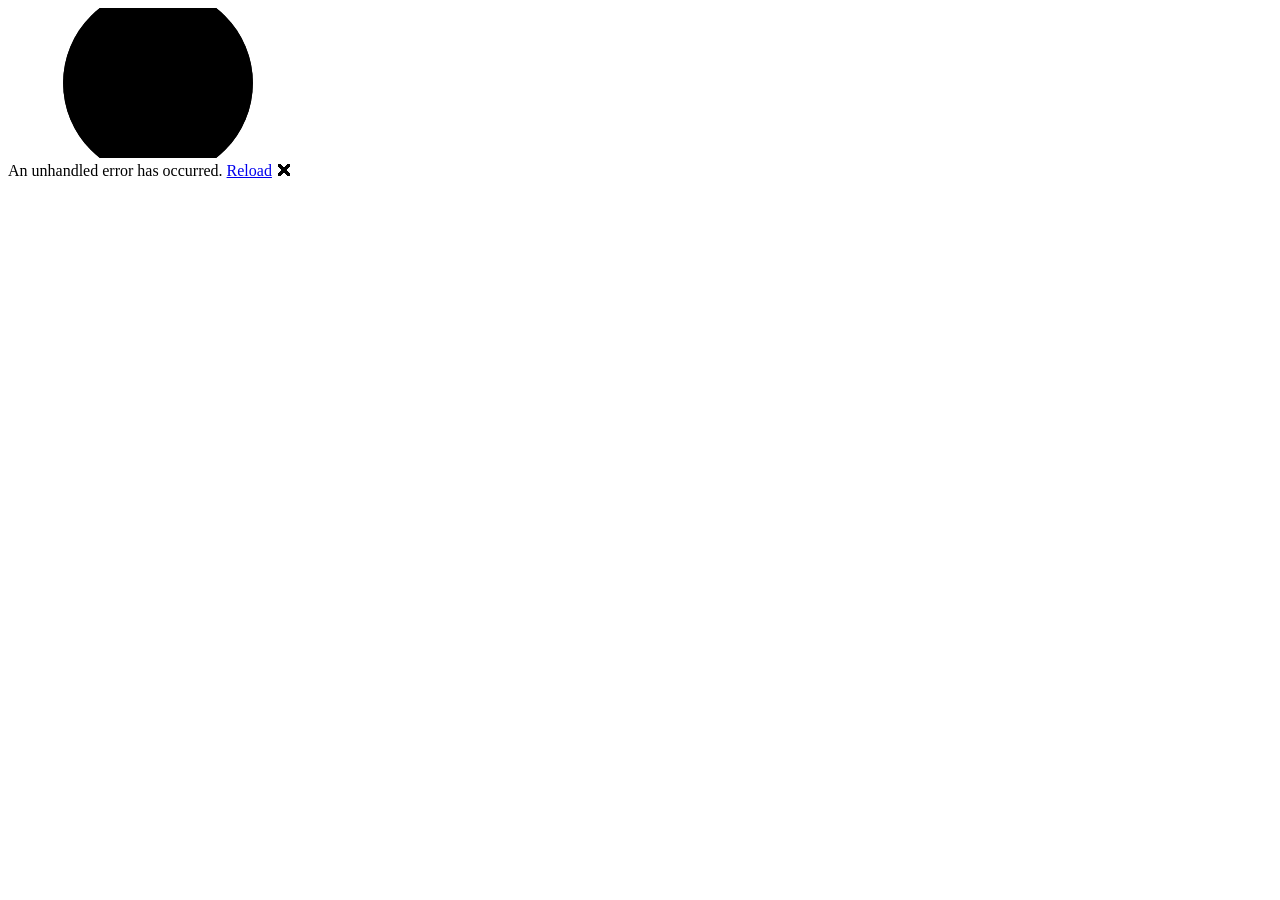
==== src/Prontag.Admin/wwwroot/index.html @ 427aa5c6 "Estrutura inicial do Prontag: Domain, Infrastructure, Api, Tablet, Admin" ====
<!DOCTYPE html>
<html lang="en">

<head>
    <meta charset="utf-8" />
    <meta name="viewport" content="width=device-width, initial-scale=1.0" />
    <title>Prontag.Admin</title>
    <base href="/" />
    <link rel="preload" id="webassembly" />
    <link rel="stylesheet" href="lib/bootstrap/dist/css/bootstrap.min.css" />
    <link rel="stylesheet" href="css/app.css" />
    <link rel="icon" type="image/png" href="favicon.png" />
    <link href="Prontag.Admin.styles.css" rel="stylesheet" />
    <script type="importmap"></script>
</head>

<body>
    <div id="app">
        <svg class="loading-progress">
            <circle r="40%" cx="50%" cy="50%" />
            <circle r="40%" cx="50%" cy="50%" />
        </svg>
        <div class="loading-progress-text"></div>
    </div>

    <div id="blazor-error-ui">
        An unhandled error has occurred.
        <a href="." class="reload">Reload</a>
        <span class="dismiss">🗙</span>
    </div>
    <script src="_content/Microsoft.AspNetCore.Components.WebAssembly.Authentication/AuthenticationService.js"></script>
    <script src="_framework/blazor.webassembly#[.{fingerprint}].js"></script>
</body>

</html>
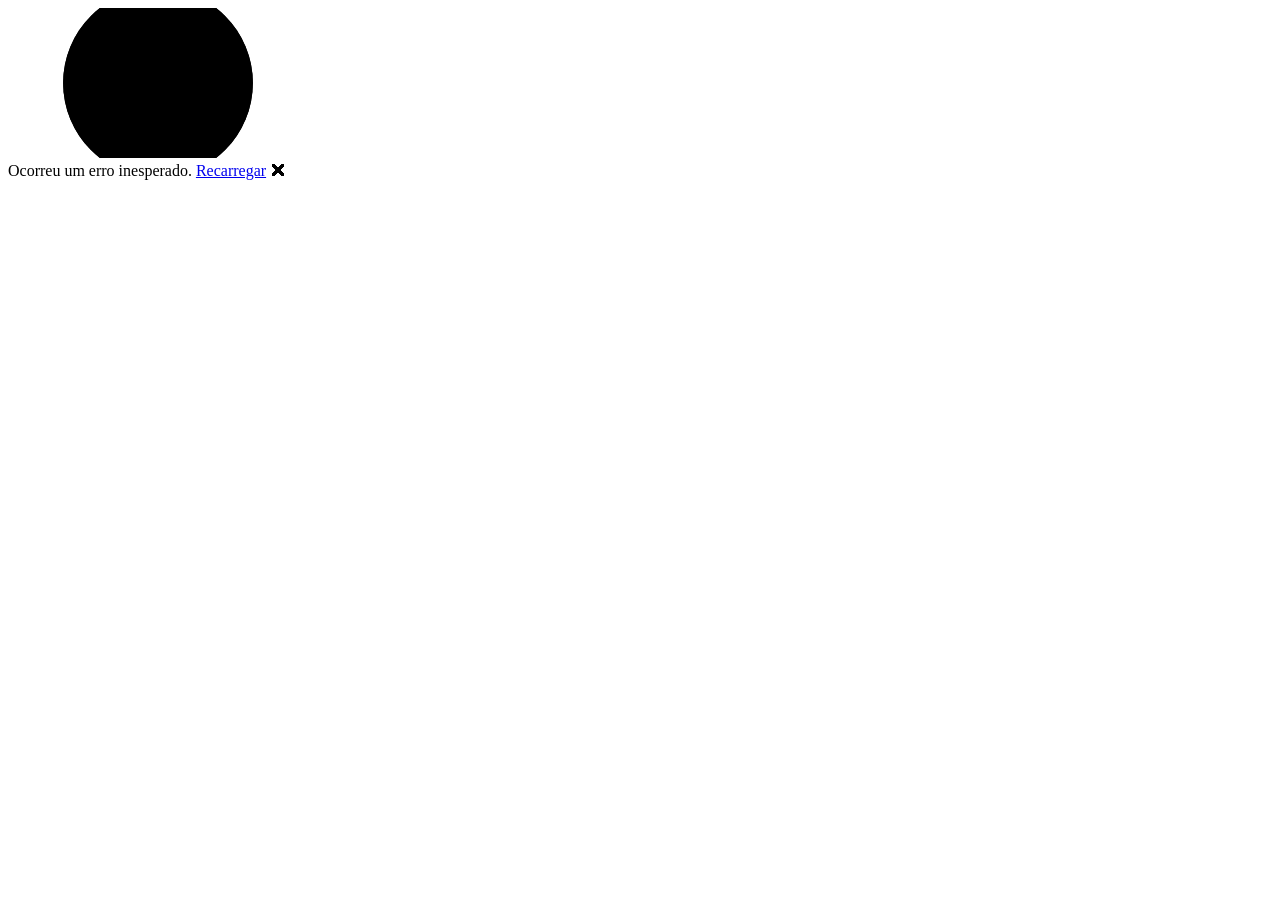
==== commit 1d3b0657: "Reestrutura Gestão em 4 áreas (Expositor/Produtos/Funcionários/Relatórios), remove exigência de resp" ====
--- a/src/Prontag.Admin/wwwroot/index.html
+++ b/src/Prontag.Admin/wwwroot/index.html
@@ -1,19 +1,19 @@
 <!DOCTYPE html>
-<html lang="en">
-
+<html lang="pt-BR">
 <head>
     <meta charset="utf-8" />
     <meta name="viewport" content="width=device-width, initial-scale=1.0" />
-    <title>Prontag.Admin</title>
+    <title>Prontag Admin</title>
     <base href="/" />
     <link rel="preload" id="webassembly" />
-    <link rel="stylesheet" href="lib/bootstrap/dist/css/bootstrap.min.css" />
+    <link rel="preconnect" href="https://fonts.googleapis.com" />
+    <link rel="preconnect" href="https://fonts.gstatic.com" crossorigin />
+    <link href="https://fonts.googleapis.com/css2?family=Sora:wght@500;600&family=Inter:wght@400;500;600&display=swap" rel="stylesheet" />
     <link rel="stylesheet" href="css/app.css" />
     <link rel="icon" type="image/png" href="favicon.png" />
     <link href="Prontag.Admin.styles.css" rel="stylesheet" />
     <script type="importmap"></script>
 </head>
-
 <body>
     <div id="app">
         <svg class="loading-progress">
@@ -22,14 +22,11 @@
         </svg>
         <div class="loading-progress-text"></div>
     </div>
-
     <div id="blazor-error-ui">
-        An unhandled error has occurred.
-        <a href="." class="reload">Reload</a>
+        Ocorreu um erro inesperado.
+        <a href="." class="reload">Recarregar</a>
         <span class="dismiss">🗙</span>
     </div>
-    <script src="_content/Microsoft.AspNetCore.Components.WebAssembly.Authentication/AuthenticationService.js"></script>
     <script src="_framework/blazor.webassembly#[.{fingerprint}].js"></script>
 </body>
-
 </html>
--- a/src/Prontag.Admin/wwwroot/css/app.css
+++ b/src/Prontag.Admin/wwwroot/css/app.css
@@ -0,0 +1,189 @@
+:root {
+    --cor-fundo: #F2F5F1;
+    --cor-texto: #20291F;
+    --cor-texto-suave: #5B6B58;
+    --cor-superficie: #FFFFFF;
+    --cor-destaque: #3F6F4C;
+    --cor-destaque-escuro: #2E5238;
+    --cor-borda: #DDE5DA;
+    --cor-erro: #A3372E;
+    --cor-erro-fundo: #FBEAE8;
+    --fonte-titulo: 'Sora', sans-serif;
+    --fonte-corpo: 'Inter', sans-serif;
+    --raio: 12px;
+    --raio-botao: 10px;
+}
+
+* { box-sizing: border-box; }
+
+html, body {
+    margin: 0;
+    padding: 0;
+    background: var(--cor-fundo);
+    color: var(--cor-texto);
+    font-family: var(--fonte-corpo);
+    font-size: 16px;
+    line-height: 1.5;
+}
+
+h1, h2, h3, h4 {
+    font-family: var(--fonte-titulo);
+    font-weight: 600;
+    color: var(--cor-texto);
+    margin: 0 0 12px;
+}
+h3 { font-size: 1.25rem; }
+h4 { font-size: 1.05rem; }
+
+a { color: var(--cor-destaque); text-decoration: none; }
+a:hover { text-decoration: underline; }
+
+.app-container {
+    max-width: 720px;
+    margin: 0 auto;
+    padding: 24px 16px 48px;
+}
+
+.voltar {
+    display: inline-block;
+    margin-bottom: 16px;
+    font-size: 0.9rem;
+    color: var(--cor-texto-suave);
+}
+
+button {
+    font-family: var(--fonte-titulo);
+    font-weight: 600;
+    font-size: 0.95rem;
+    background: var(--cor-superficie);
+    color: var(--cor-destaque);
+    border: none;
+    border-radius: var(--raio-botao);
+    padding: 14px 18px;
+    cursor: pointer;
+    box-shadow: 0 1px 2px rgba(32, 41, 31, 0.08);
+    transition: box-shadow 0.15s ease, transform 0.05s ease;
+    margin: 4px 8px 4px 0;
+}
+button:hover:not(:disabled) { box-shadow: 0 2px 6px rgba(32, 41, 31, 0.12); }
+button:active:not(:disabled) { transform: scale(0.98); }
+button:disabled { opacity: 0.6; cursor: not-allowed; }
+
+button.principal {
+    background: var(--cor-destaque);
+    color: #FFFFFF;
+}
+button.principal:hover:not(:disabled) { background: var(--cor-destaque-escuro); }
+
+.botao-grande {
+    display: block;
+    width: 100%;
+    text-align: left;
+    padding: 20px 18px;
+    font-size: 1.05rem;
+    margin: 0 0 12px;
+}
+
+input {
+    font-family: var(--fonte-corpo);
+    font-size: 1rem;
+    padding: 10px 12px;
+    border: 1px solid var(--cor-borda);
+    border-radius: 8px;
+    background: var(--cor-superficie);
+    color: var(--cor-texto);
+    width: 100%;
+    max-width: 320px;
+}
+input:focus {
+    outline: none;
+    border-color: var(--cor-destaque);
+    box-shadow: 0 0 0 3px rgba(63, 111, 76, 0.15);
+}
+
+label {
+    display: block;
+    font-size: 0.9rem;
+    color: var(--cor-texto-suave);
+    margin: 12px 0 4px;
+}
+
+table {
+    width: 100%;
+    border-collapse: collapse;
+    margin-top: 12px;
+    background: var(--cor-superficie);
+    border-radius: var(--raio);
+    overflow: hidden;
+}
+th, td {
+    text-align: left;
+    padding: 10px 12px;
+    border-bottom: 1px solid var(--cor-borda);
+    font-size: 0.9rem;
+}
+th {
+    color: var(--cor-texto-suave);
+    font-weight: 600;
+    font-size: 0.8rem;
+    text-transform: uppercase;
+    letter-spacing: 0.03em;
+}
+
+.aviso {
+    font-size: 0.9rem;
+    padding: 10px 14px;
+    border-radius: 8px;
+    background: rgba(63, 111, 76, 0.1);
+    color: var(--cor-destaque-escuro);
+    margin: 8px 0;
+    display: inline-block;
+}
+
+#blazor-error-ui {
+    background: var(--cor-erro-fundo);
+    color: var(--cor-erro);
+    bottom: 0;
+    box-shadow: 0 -1px 4px rgba(0,0,0,0.1);
+    display: none;
+    left: 0;
+    padding: 0.8rem 1.2rem;
+    position: fixed;
+    width: 100%;
+    z-index: 1000;
+    font-family: var(--fonte-corpo);
+}
+#blazor-error-ui .dismiss {
+    cursor: pointer;
+    position: absolute;
+    right: 0.75rem;
+    top: 0.5rem;
+}
+
+.loading-progress {
+    position: relative;
+    display: block;
+    width: 8rem;
+    height: 8rem;
+    margin: 20vh auto 1rem;
+}
+.loading-progress circle {
+    fill: none;
+    stroke: var(--cor-borda);
+    stroke-width: 0.6rem;
+    transform-origin: 50% 50%;
+    transform: rotate(-90deg);
+}
+.loading-progress circle:last-child {
+    stroke: var(--cor-destaque);
+    stroke-dasharray: calc(3.141 * var(--blazor-load-percentage, 0%) * 0.8), 500%;
+    transition: stroke-dasharray 0.05s ease-in-out;
+}
+.loading-progress-text {
+    text-align: center;
+    font-family: var(--fonte-corpo);
+    color: var(--cor-texto-suave);
+}
+.loading-progress-text::after {
+    content: "Carregando";
+}
